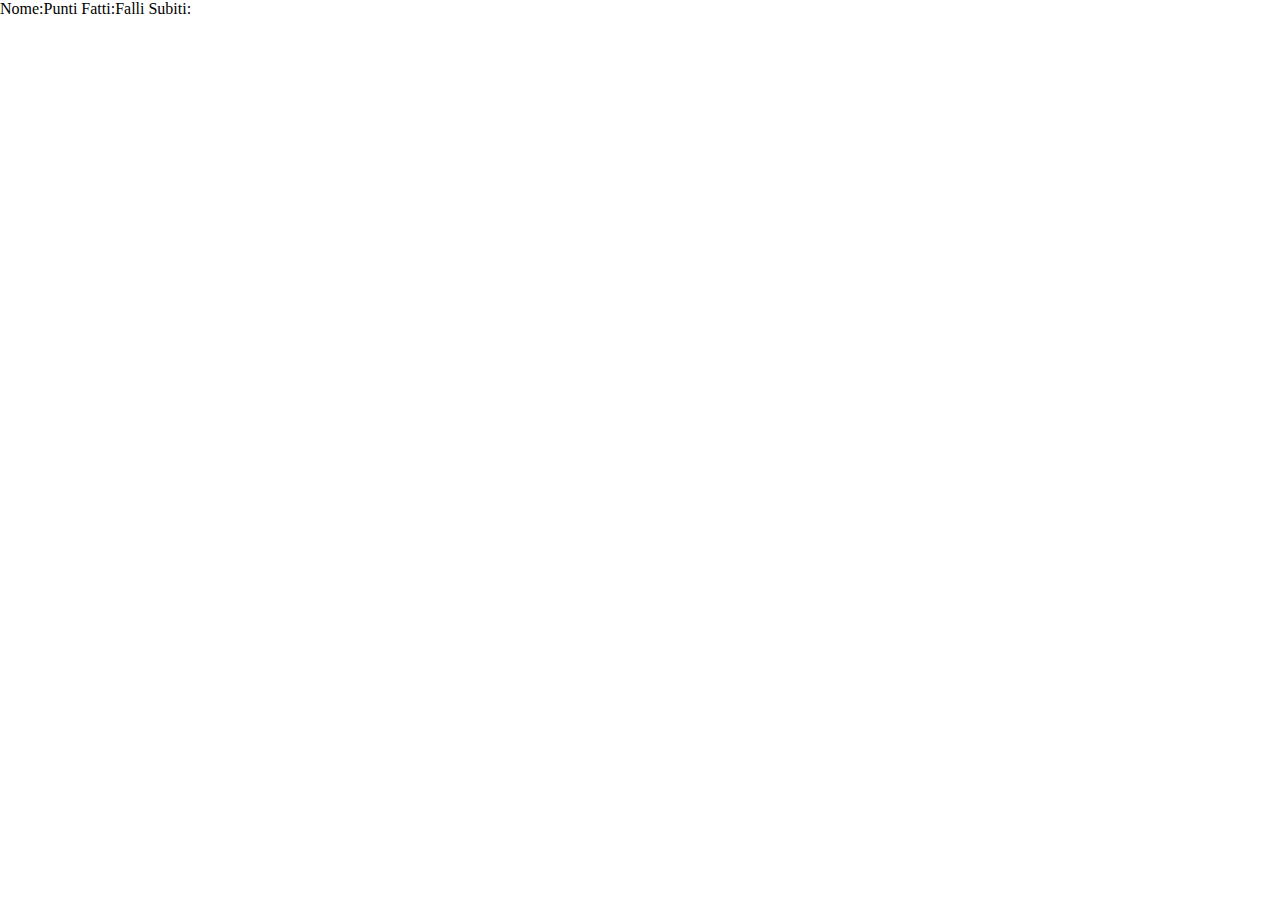
==== es 3/index.html @ 84192aff "js-snack-es6 es1" ====
<!DOCTYPE html>
<html lang="en">
<head>
    <meta charset="UTF-8">
    <meta http-equiv="X-UA-Compatible" content="IE=edge">
    <meta name="viewport" content="width=device-width, initial-scale=1.0">
    <title>es 3</title>
    <link rel="stylesheet" href="./style.css">
</head>
<body>

    <div class="tabella">
        <ul>
            <li>Nome:</li>
            <li>Punti Fatti:</li>
            <li>Falli Subiti:</li>
        </ul>
    </div>

    <script type="text/javascript" src="./script.js"></script>
    
</body>
</html>
---- es 3/style.css ----
*{
    box-sizing: border-box;
    margin: 0;
    padding: 0;
}

.tabella ul {
    list-style: none;
    display: flex;
    
}
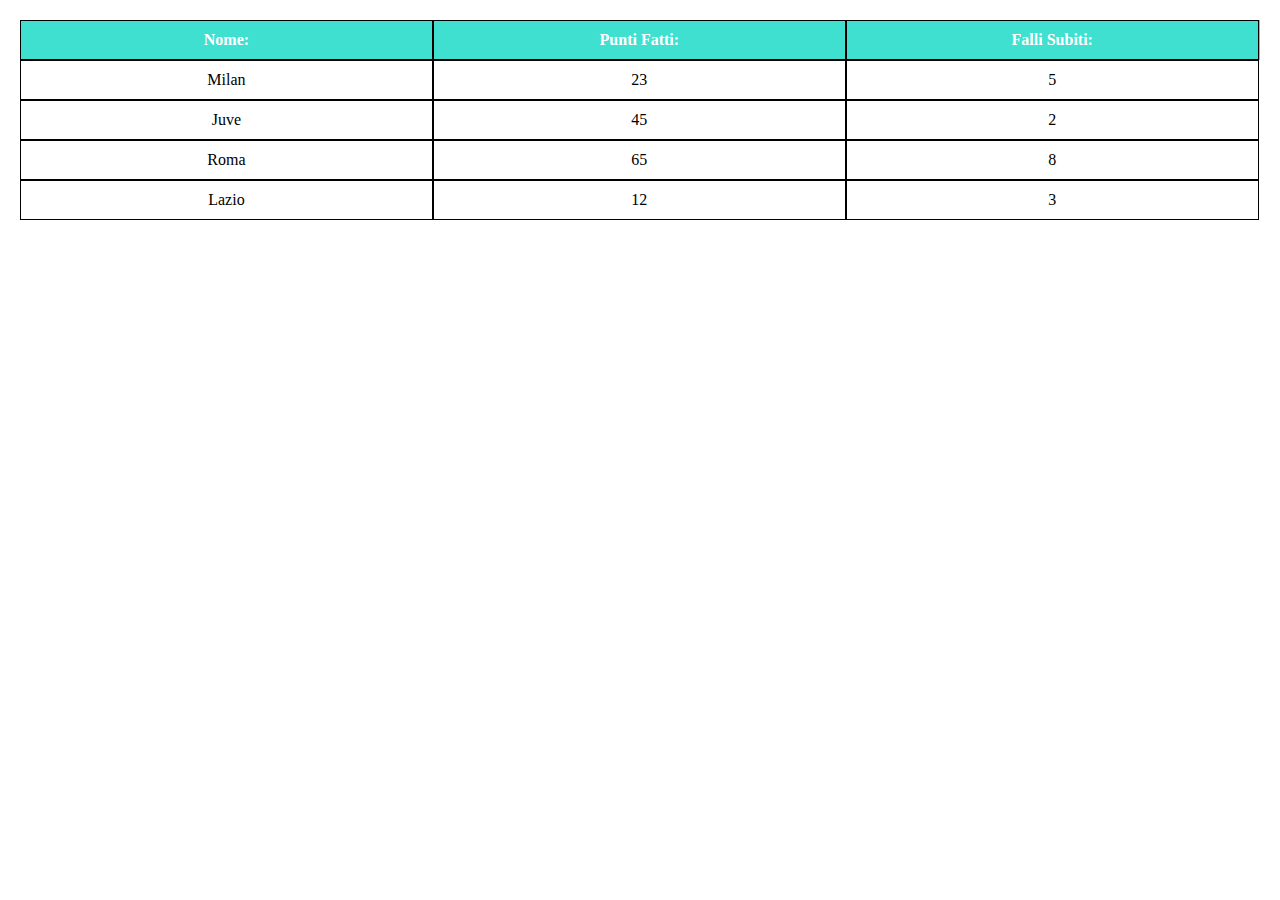
==== commit 94b088f7: "js-snack-es6 es2" ====
--- a/es 3/index.html
+++ b/es 3/index.html
@@ -9,7 +9,7 @@
 </head>
 <body>
 
-    <div class="tabella">
+    <div class="table">
         <ul>
             <li>Nome:</li>
             <li>Punti Fatti:</li>
--- a/es 3/style.css
+++ b/es 3/style.css
@@ -5,8 +5,25 @@
     padding: 0;
 }
 
-.tabella ul {
+.table {
+    margin: 20px;
+}
+
+.table ul {
+    display: flex;
     list-style: none;
-    display: flex;
-    
+}
+
+.table ul:first-child {
+    background-color: turquoise;
+    color: white;
+    text-align: center;
+    font-weight: bold;
+}
+
+.table ul li {
+    border: 1px solid black;
+    flex-basis: 33.3%;
+    text-align: center;
+    padding: 10px;
 }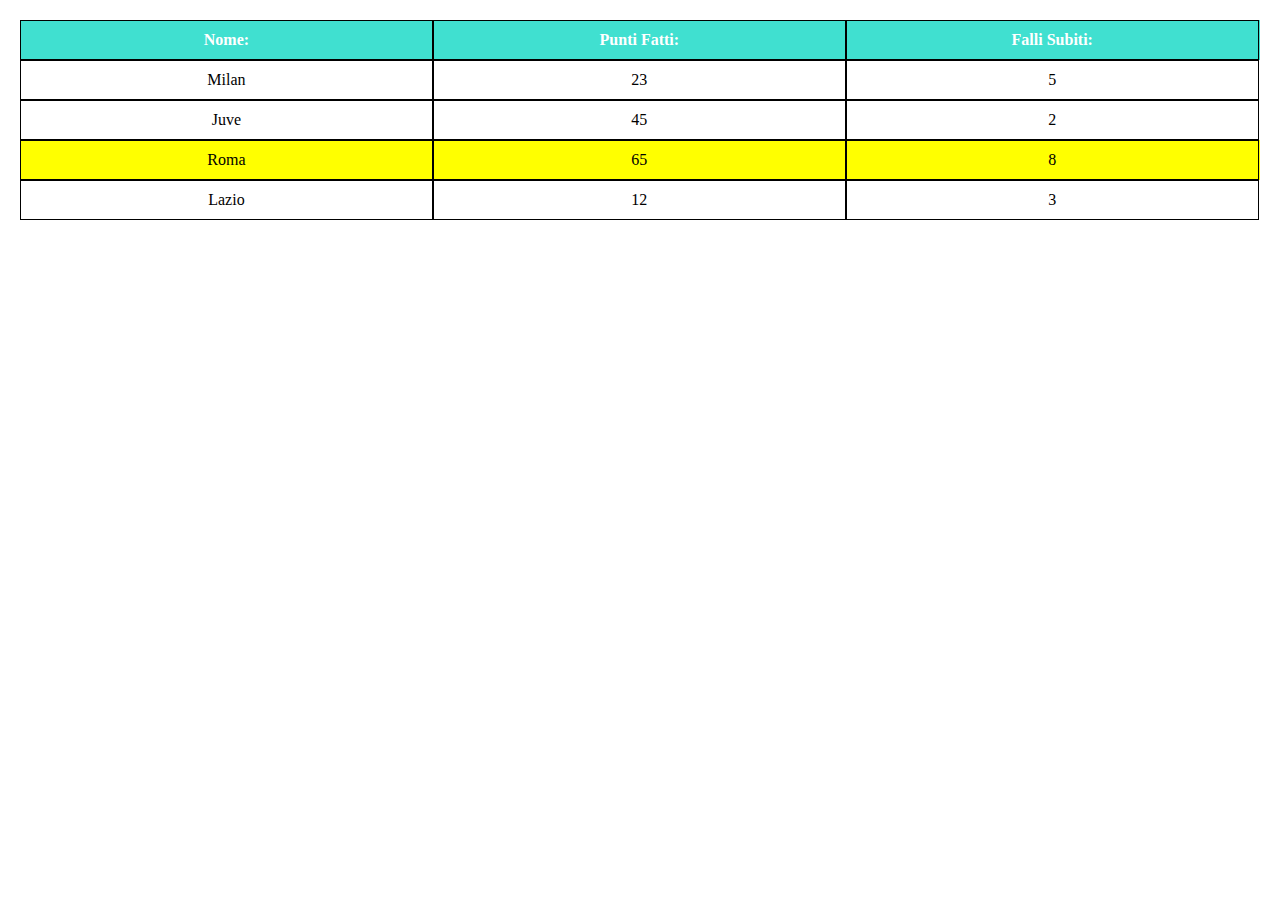
==== commit cfcbb3f7: "js-snack-es6 es5" ====
--- a/es 3/index.html
+++ b/es 3/index.html
@@ -15,6 +15,26 @@
             <li>Punti Fatti:</li>
             <li>Falli Subiti:</li>
         </ul>
+        <ul>
+            <li>Milan</li>
+            <li>23</li>
+            <li>5</li>
+        </ul>
+        <ul>
+            <li>Juve</li>
+            <li>45</li>
+            <li>2</li>
+        </ul>
+        <ul class="table2">
+            <li>Roma</li>
+            <li>65</li>
+            <li>8</li>
+        </ul>
+        <ul>
+            <li>Lazio</li>
+            <li>12</li>
+            <li>3</li>
+        </ul>
     </div>
 
     <script type="text/javascript" src="./script.js"></script>
--- a/es 3/style.css
+++ b/es 3/style.css
@@ -21,6 +21,10 @@
     font-weight: bold;
 }
 
+/* .table ul:nth-child(4) {
+    background-color: yellow;
+} */
+
 .table ul li {
     border: 1px solid black;
     flex-basis: 33.3%;
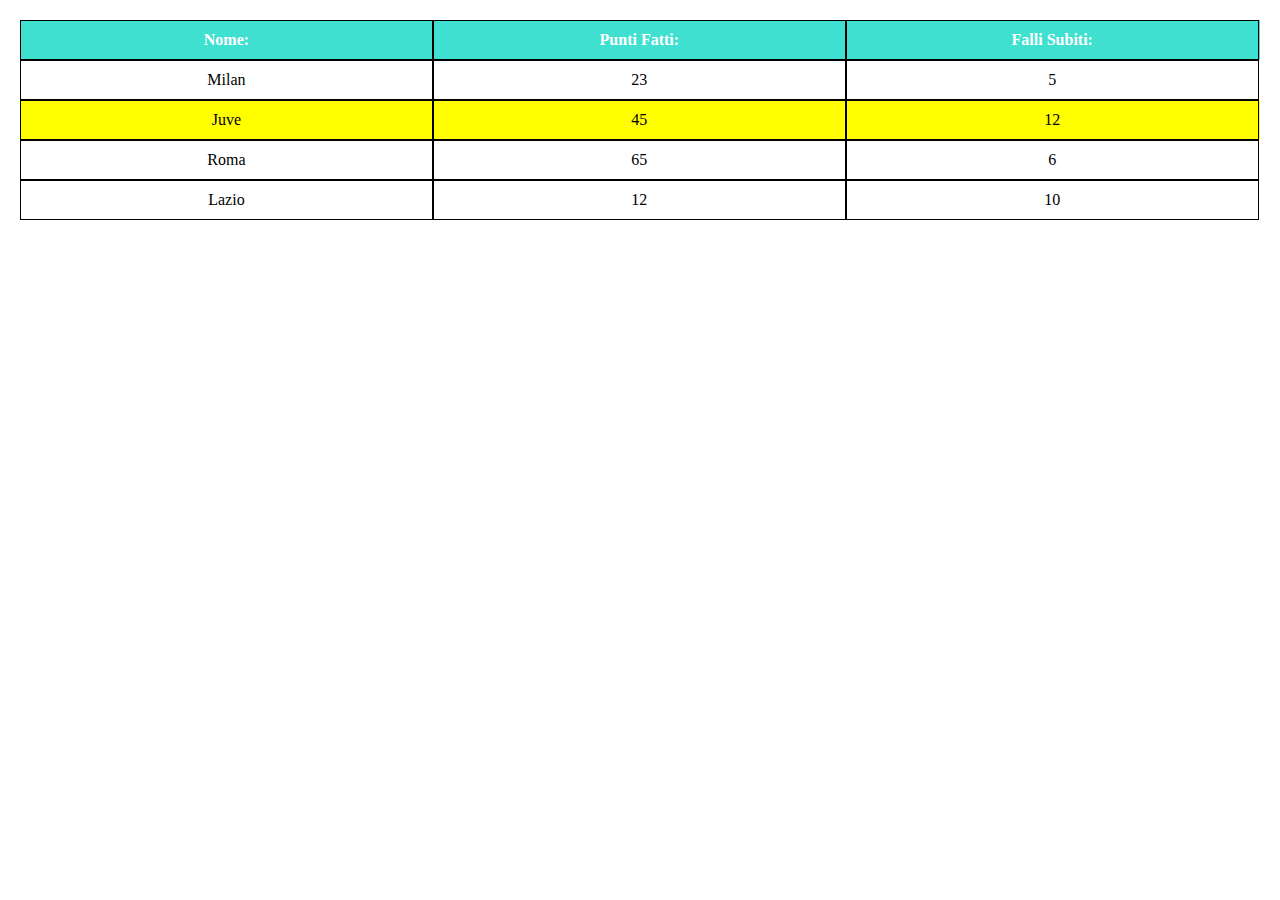
==== commit 5d8492a1: "js-snack-es6 es6" ====
--- a/es 3/index.html
+++ b/es 3/index.html
@@ -15,26 +15,11 @@
             <li>Punti Fatti:</li>
             <li>Falli Subiti:</li>
         </ul>
-        <ul>
+        <!-- <ul>
             <li>Milan</li>
             <li>23</li>
             <li>5</li>
-        </ul>
-        <ul>
-            <li>Juve</li>
-            <li>45</li>
-            <li>2</li>
-        </ul>
-        <ul class="table2">
-            <li>Roma</li>
-            <li>65</li>
-            <li>8</li>
-        </ul>
-        <ul>
-            <li>Lazio</li>
-            <li>12</li>
-            <li>3</li>
-        </ul>
+        </ul> -->
     </div>
 
     <script type="text/javascript" src="./script.js"></script>
--- a/es 3/style.css
+++ b/es 3/style.css
@@ -21,9 +21,9 @@
     font-weight: bold;
 }
 
-/* .table ul:nth-child(4) {
+.table ul.yellow {
     background-color: yellow;
-} */
+}
 
 .table ul li {
     border: 1px solid black;
